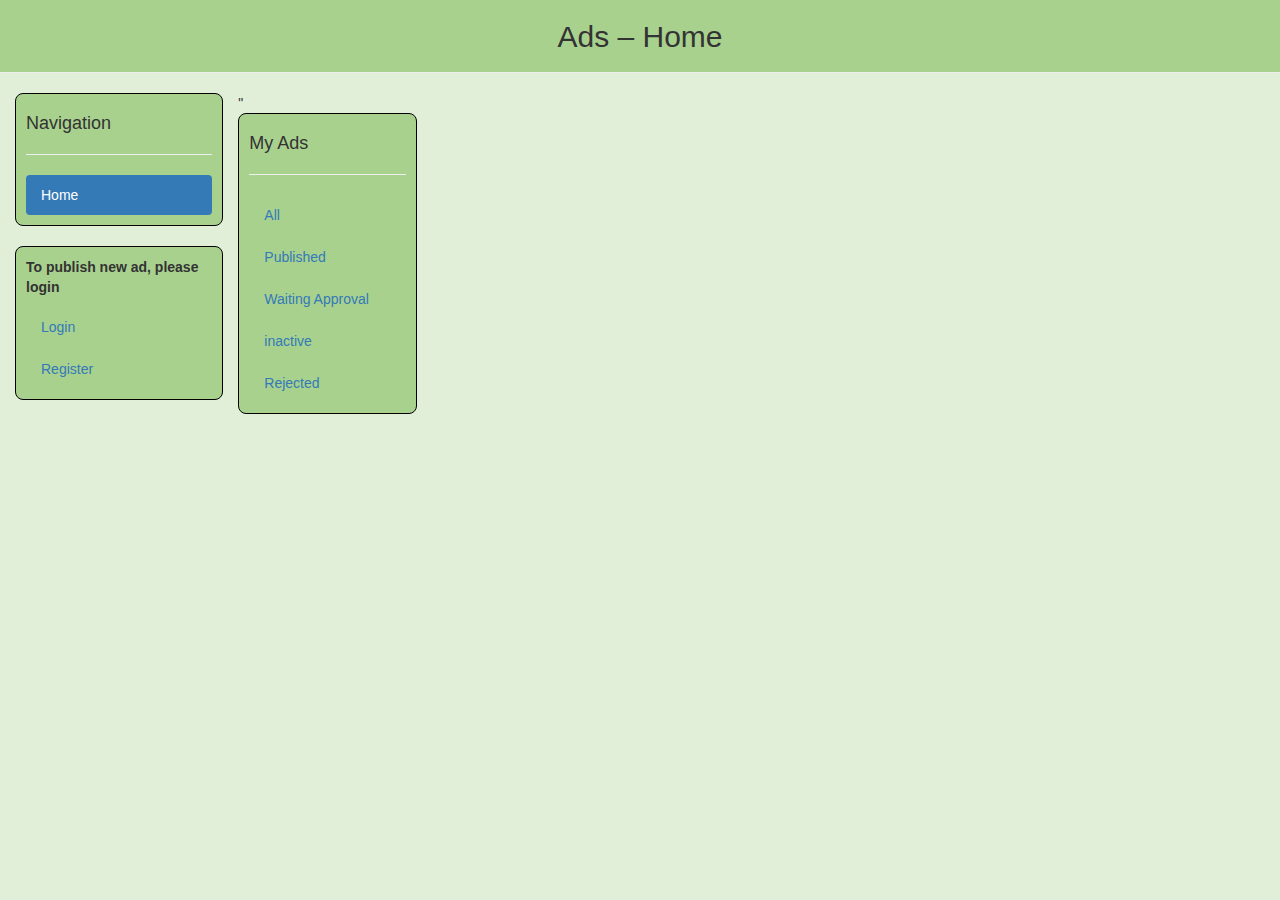
==== index.html @ d7cc2e16 "adjusted header with username and logout button" ====
<!DOCTYPE html>
<html ng-app="adsApp">
<head lang="en">
    <meta charset="UTF-8">
    <title>Online Ads</title>
    <link rel="stylesheet" href="app/css/bootstrap.css" type="text/css"/>
    <link rel="stylesheet" href="app/css/bootstrap-theme.css" type="text/css"/>
    <link rel="stylesheet" href="app/css/app.css" type="text/css"/>
</head>
<body data-ng-app="adsApp" data-ng-controller="PageCtrl">

<div class="page-header col-md-12 ">
    <h2 data-ng-if = "location.path()==='/'">Ads – Home</h2>
    <h2 data-ng-if = "location.path()=='/login'">Ads – Login</h2>
    <h2 data-ng-if = "location.path()==='/register'">Ads – Registration</h2>
    <h2 data-ng-if = "location.path()==='/user/home'">Ads – Home</h2>
    <h2 data-ng-if = "location.path()==='/user/ads'">Ads – My Ads</h2>
    <h2 data-ng-if = "location.path()==='/user/ads/publish'">Ads – Publish New Ad</h2>
    <h2 data-ng-if = "location.path()==='/user/profile'">Ads – Edit Profile</h2>

    <div class="pull-right" ng-show="authorization.userIsLogged()">
        <div class="badge">{{authorization.getUsername()}}</div>
        <a href="#">Logout</a>
    </div>
</div>

<div class="container-fluid" data-ng-controller="AdsCtrl">
    <aside class="aside left-aside pull-left col-md-2" data-ng-show="!LoginService">
        <div class="row" ng-include="'app/templates/sideNav.html'"></div>
        <div class="row" ng-include="'app/templates/authNav.html'"></div>
    </aside>
    <div ng-model="LogedIn"></div>
    <aside class="aside left-aside pull-left col-md-2" data-ng-controller="UserAdsCtrl"
         data-ng-show="authenticate"
         ng-include="'app/templates/user/userSideNav.html'">
    </aside>
    <aside class="aside left-aside pull-left col-md-2" ng-show="sideNavVis">"
        <div class="left-nav">
            <h4>My Ads</h4>
            <hr/>
            <ul class="nav nav-pills nav-stacked">
                <li><a href="#">All</a></li>
                <li><a href="#">Published</a></li>
                <li><a href="#">Waiting Approval</a></li>
                <li><a href="#">inactive</a></li>
                <li><a href="#">Rejected</a></li>
            </ul>
        </div>
    </aside>
    <main class="col-md-10 col-sm-12 col-xs-12">
        <div data-ng-view></div>
    </main>
</div>

<script src="app/libs/jquery/jquery-2.1.3.js" type="text/javascript"></script>
<script src="app/libs/angular/angular.js" type="text/javascript"></script>
<script src="app/libs/angular/angular-resource.js" type="text/javascript"></script>
<script src="app/libs/angular/angular-route.js" type="text/javascript"></script>
<script src="app/libs/angular/angular-sanitize.js" type="text/javascript"></script>
<script src="app/js/app.js" type="text/javascript"></script>
<script src="app/js/controllers/AdsCtrl.js" type="text/javascript"></script>
<script src="app/js/controllers/PageCtrl.js" type="text/javascript"></script>
<script src="app/js/controllers/LoginCtrl.js" type="text/javascript"></script>
<script src="app/js/controllers/TownCtrl.js" type="text/javascript"></script>
<script src="app/js/controllers/CategoryCtrl.js" type="text/javascript"></script>
<script src="app/js/controllers/UserAdsCtrl.js" type="text/javascript"></script>
<script src="app/js/controllers/UserNavCtrl.js" type="text/javascript"></script>
<script src="app/js/controllers/Notifications.js" type="text/javascript"></script>
<script src="app/js/directives/Pagination.js" type="text/javascript"></script>
<script src="app/js/services/adsBaseServices.js" type="text/javascript"></script>
<script src="app/js/services/CategoriesService.js" type="text/javascript"></script>
<script src="app/js/services/TownsService.js" type="text/javascript"></script>
<script src="app/js/services/AuthService.js" type="text/javascript"></script>
<script src="app/js/services/LoginService.js" type="text/javascript"></script>

<script src="app/libs/bootstrap/bootstrap.js" type="text/javascript"></script>

</body>
</html>
---- app/css/app.css ----
body {
    background-color: #E1EFD9;
}

.page-header {
    margin-top: 0px;
    background-color: #A9D18E;
    text-align: center;
}

ul {
    list-style: none;
}

/*Ads styling*/

.ads li{
    background-color: #A9D18E;
    border: 1px solid black;
    margin-bottom: 20px;
}

.ads-info-text ,.ads-info-tel,.ads-info-email,.ads-info-owner {
    border: 1px dotted transparent;
    background-color: #C5DFB4;
}

/* side guest navigation */

.left-nav {
    padding: 10px;
    border: 1px solid black;
    background-color: #A9D18E;
    border-radius: 8px;
}

.auth-nav {
    padding: 10px;
    margin-top: 20px;
    border: 1px solid black;
    background-color: #A9D18E;
    border-radius: 8px;
}

.auth-nav > p {
    font-weight: bold;
}

.categories-nav {
    padding: 10px;
    border: 1px solid black;
    background-color: #A9D18E;
    border-radius: 8px;
}

.towns-nav {
    margin-top: 20px;
    padding: 10px;
    border: 1px solid black;
    background-color: #A9D18E;
    border-radius: 8px;
}

.login-form {
    border: 1px solid black;
    background-color: #A9D18E;
    padding: 10px;
}

.register-form {
    border: 1px solid black;
    background-color: #A9D18E;
    padding: 10px;
}
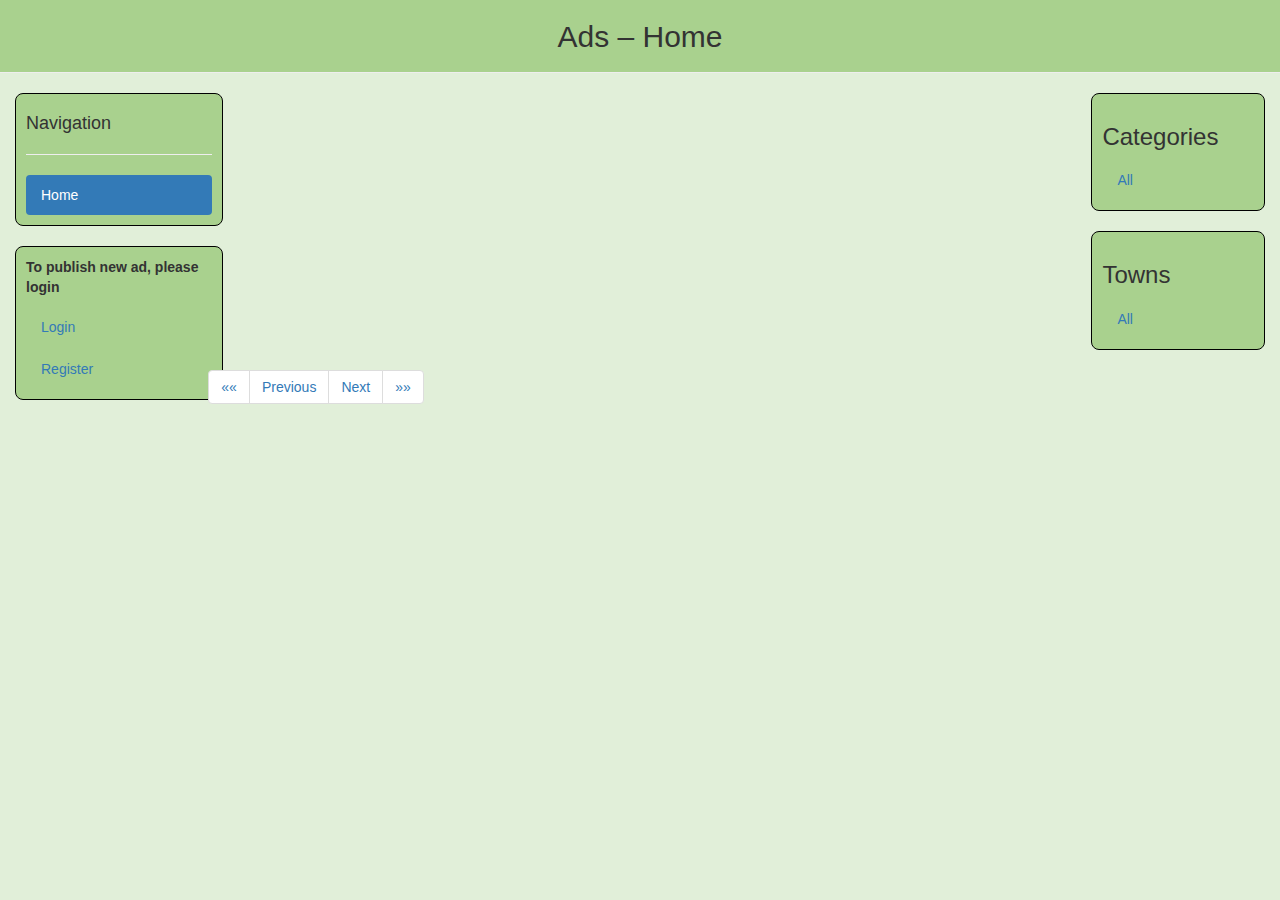
==== commit ac5b9c8b: "resolved user home screen issue" ====
--- a/index.html
+++ b/index.html
@@ -25,14 +25,13 @@
 </div>
 
 <div class="container-fluid" data-ng-controller="AdsCtrl">
-    <aside class="aside left-aside pull-left col-md-2" data-ng-show="!LoginService">
+    <aside class="aside left-aside pull-left col-md-2" data-ng-show="!authorization.userIsLogged()">
         <div class="row" ng-include="'app/templates/sideNav.html'"></div>
         <div class="row" ng-include="'app/templates/authNav.html'"></div>
     </aside>
     <div ng-model="LogedIn"></div>
-    <aside class="aside left-aside pull-left col-md-2" data-ng-controller="UserAdsCtrl"
-         data-ng-show="authenticate"
-         ng-include="'app/templates/user/userSideNav.html'">
+    <aside class="aside left-aside pull-left col-md-2" ng-show="authorization.userIsLogged()">
+        <div class="row" ng-include="'app/templates/user/userSideNav.html'"></div>
     </aside>
     <aside class="aside left-aside pull-left col-md-2" ng-show="sideNavVis">"
         <div class="left-nav">
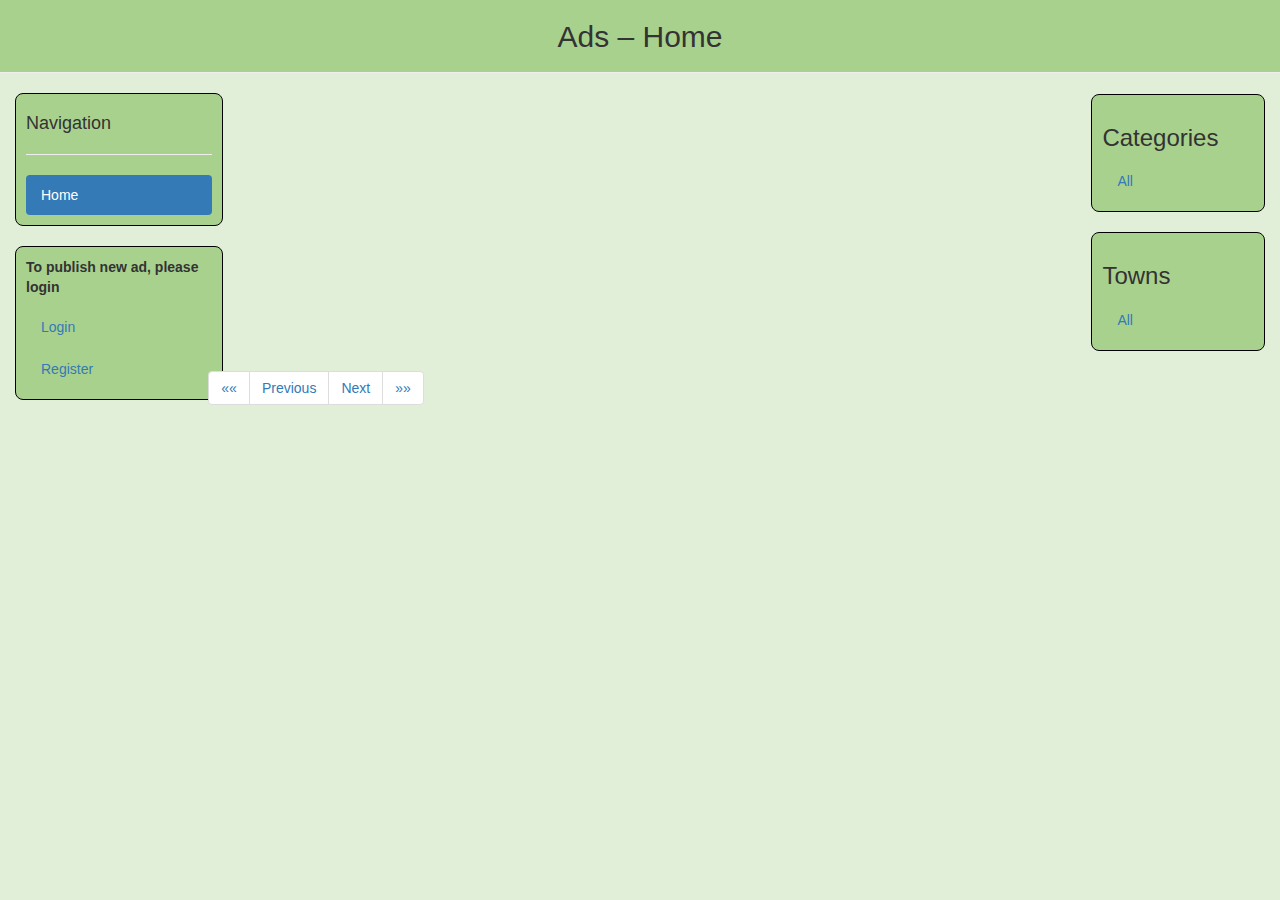
==== commit c7796874: "notification adjusted" ====
--- a/index.html
+++ b/index.html
@@ -7,7 +7,7 @@
     <link rel="stylesheet" href="app/css/bootstrap-theme.css" type="text/css"/>
     <link rel="stylesheet" href="app/css/app.css" type="text/css"/>
 </head>
-<body data-ng-app="adsApp" data-ng-controller="PageCtrl">
+<body data-ng-app="adsApp" data-ng-controller="PageCtrl" ng-cloak>
 
 <div class="page-header col-md-12 ">
     <h2 data-ng-if = "location.path()==='/'">Ads – Home</h2>
@@ -20,7 +20,7 @@
 
     <div class="pull-right" ng-show="authorization.userIsLogged()">
         <div class="badge">{{authorization.getUsername()}}</div>
-        <a href="#">Logout</a>
+        <a href="#/logout" ng-click="authentication.logout()">Logout</a>
     </div>
 </div>
 
@@ -47,11 +47,15 @@
         </div>
     </aside>
     <main class="col-md-10 col-sm-12 col-xs-12">
+        <div class="row col-md-12 text-center">
+            <div id="alerts" class="col-md-2 col-md-offset-4"></div>
+        </div>
         <div data-ng-view></div>
     </main>
 </div>
 
 <script src="app/libs/jquery/jquery-2.1.3.js" type="text/javascript"></script>
+<script src="app/libs/jquery/jquery.noty.packaged.js" type="text/javascript"></script>
 <script src="app/libs/angular/angular.js" type="text/javascript"></script>
 <script src="app/libs/angular/angular-resource.js" type="text/javascript"></script>
 <script src="app/libs/angular/angular-route.js" type="text/javascript"></script>
@@ -65,13 +69,15 @@
 <script src="app/js/controllers/UserAdsCtrl.js" type="text/javascript"></script>
 <script src="app/js/controllers/UserNavCtrl.js" type="text/javascript"></script>
 <script src="app/js/controllers/Notifications.js" type="text/javascript"></script>
+<script src="app/js/controllers/UpdateUserProfileCtrl.js" type="text/javascript"></script>
 <script src="app/js/directives/Pagination.js" type="text/javascript"></script>
-<script src="app/js/services/adsBaseServices.js" type="text/javascript"></script>
+<script src="app/js/services/GuestAdsResource.js" type="text/javascript"></script>
+<script src="app/js/services/UserAdsResource.js" type="text/javascript"></script>
 <script src="app/js/services/CategoriesService.js" type="text/javascript"></script>
 <script src="app/js/services/TownsService.js" type="text/javascript"></script>
 <script src="app/js/services/AuthService.js" type="text/javascript"></script>
 <script src="app/js/services/LoginService.js" type="text/javascript"></script>
-
+<script src="app/js/services/UserDataService.js" type="text/javascript"></script>
 <script src="app/libs/bootstrap/bootstrap.js" type="text/javascript"></script>
 
 </body>
--- a/app/css/app.css
+++ b/app/css/app.css
@@ -61,14 +61,13 @@
     border-radius: 8px;
 }
 
-.login-form {
+.login-form,.register-form,.publish-ad-form,.edit-profile-form {
     border: 1px solid black;
     background-color: #A9D18E;
     padding: 10px;
 }
 
-.register-form {
-    border: 1px solid black;
-    background-color: #A9D18E;
-    padding: 10px;
+.ads-image-box {
+    width: 170px;
+    height: 150px;
 }